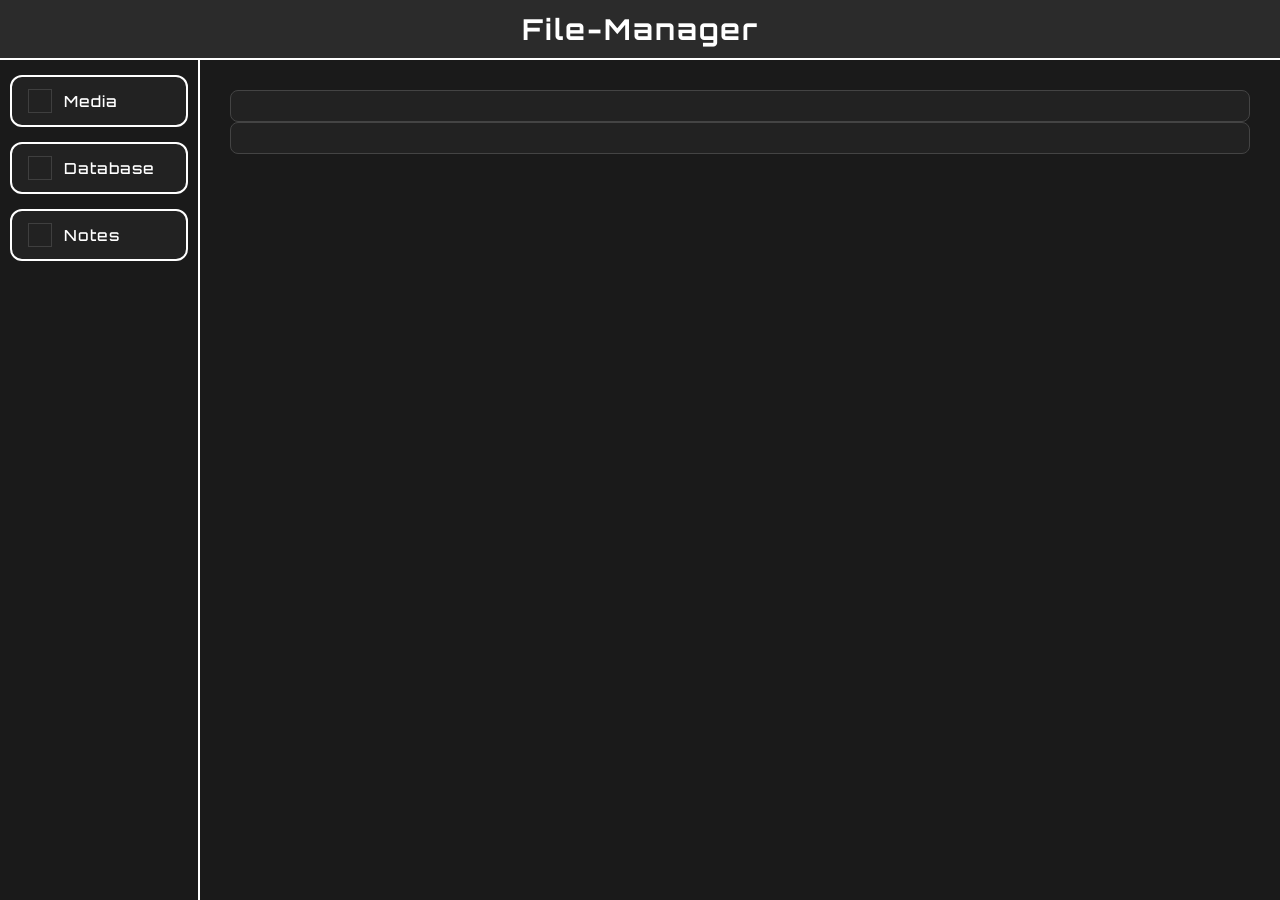
==== web/database.html @ 694a8e40 "start?" ====
<!DOCTYPE html>
<html>
    <head>
        <title>File-Manager</title>
        <link rel="stylesheet" href="/web/styles.css"/>
    </head>
    <body>
        <header>
            <h1 id="title">File-Manager</h1>
        </header>

        <nav>
            <div id = "Media">
                <img/>
                <h3 id="media_title">Media</h3>
            </div>
            <div id="db">
                <img/>
                <h3 id = "db_title">Database</h3>    
            </div>
            <div id="notes">
                <img/>
                <h3 id = "notes_title">Notes</h3>    
            </div>
        </nav>

        <main>
            <section>
                <section id="databese"></section>
                <section id="table"></section>
            </section>
        </main>
        <script src="/web/main.js"></script>
    </body>
</html>
---- web/styles.css ----
/* Google Font für den futuristischen Tech-Look */
@import url('https://fonts.googleapis.com/css2?family=Orbitron:wght@500;700&family=Roboto+Mono:wght@400;500&display=swap');

* {
    box-sizing: border-box;
    margin: 0;
    padding: 0;
}

body {
    background-color: #1a1a1a;
    color: #ffffff;
    font-family: 'Roboto Mono', monospace;
    display: grid;
    grid-template-rows: 60px 1fr;
    grid-template-columns: 200px 1fr;
    height: 100vh;
    overflow: hidden;
}

header {
    grid-column: 1 / -1;
    background-color: #2b2b2b;
    display: flex;
    align-items: center;
    justify-content: center;
    border-bottom: 2px solid #ffffff;
}

#title {
    font-family: 'Orbitron', sans-serif;
    font-size: 1.8rem;
    font-weight: 700;
    letter-spacing: 2px;
    color: #ffffff;
}
nav {
    grid-row: 2;
    grid-column: 1;
    background-color: #1a1a1a;
    display: flex;
    flex-direction: column;
    padding: 15px 10px;
    gap: 15px;
    border-right: 2px solid #ffffff;
}
nav > div {
    display: flex;
    align-items: center;
    gap: 12px;
    padding: 12px 16px;
    background-color: #222222;
    border: 2px solid #ffffff;
    border-radius: 12px;
    cursor: pointer;
    transition: background-color 0.2s ease, transform 0.1s ease;
}

nav > div:hover {
    background-color: #333333;
    transform: translateY(-2px);
}

nav > div:active {
    transform: translateY(0);
}

nav img {
    width: 24px;
    height: 24px;
    object-fit: contain;
    filter: invert(1); 
}

nav h3 {
    font-family: 'Orbitron', sans-serif;
    font-size: 0.95rem;
    font-weight: 500;
    letter-spacing: 1px;
}
main {
    grid-row: 2;
    grid-column: 2;
    padding: 30px;
    background-color: #1a1a1a;
    overflow-y: auto;
    display: flex;
    flex-direction: column;
    gap: 20px;
}
textarea#content {
    width: 100%;
    height: 80vh;
    background-color: #222222;
    color: #fdfcfd; 
    border: 1px solid #ffffff;
    border-radius: 8px;
    padding: 15px;
    font-family: 'Roboto Mono', monospace;
    font-size: 1rem;
    resize: none;
    outline: none;
}

textarea#content:focus {
    border-color: #19ff04;
}

input[type="file"] {
    background-color: #222222;
    color: #ffffff;
    padding: 10px;
    border: 1px solid #ffffff;
    border-radius: 8px;
    cursor: pointer;
}
#databese, #table {
    background-color: #222222;
    border: 1px solid #444444;
    border-radius: 8px;
    padding: 15px;
}
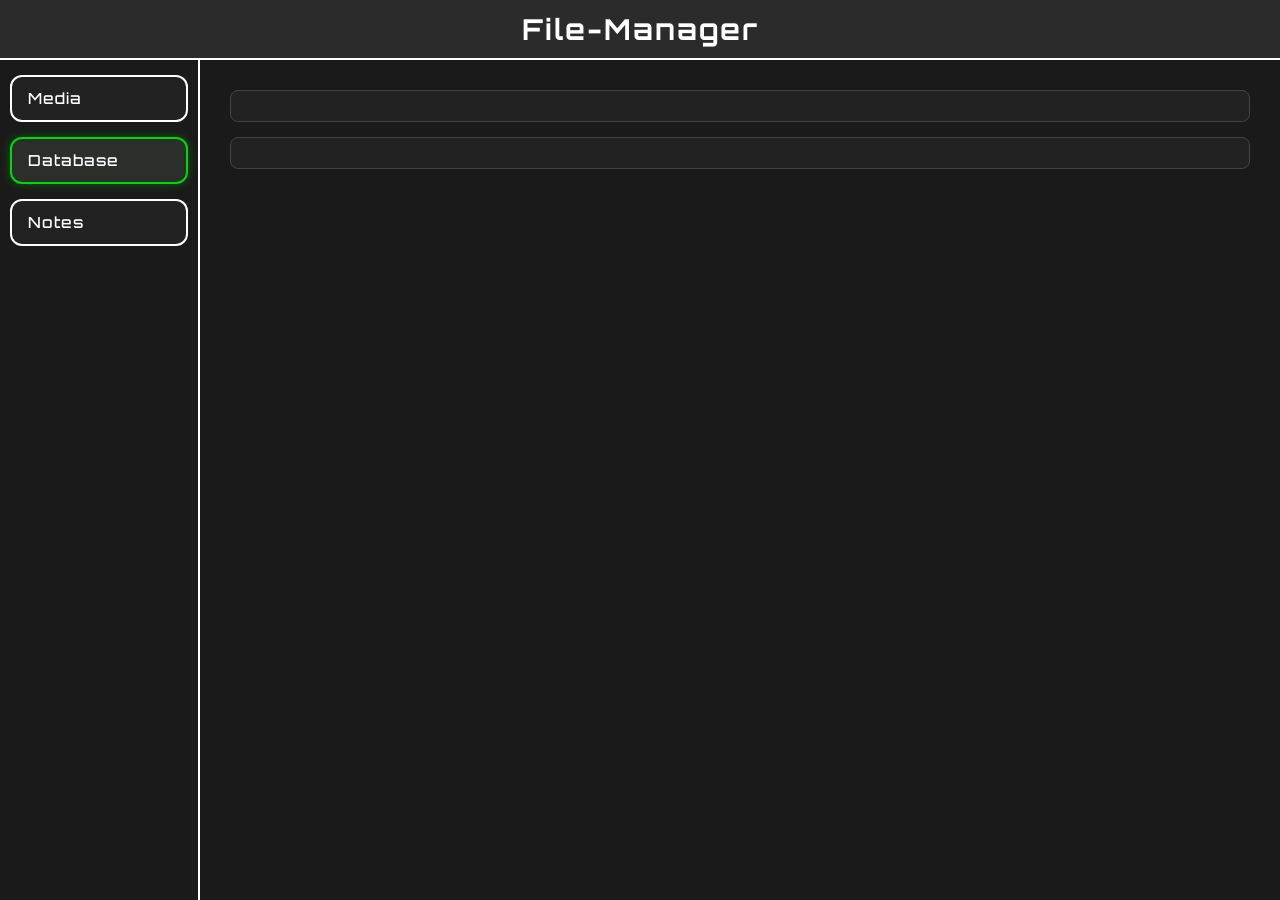
==== commit 18abc3f6: "html fix2" ====
--- a/web/database.html
+++ b/web/database.html
@@ -4,23 +4,20 @@
         <title>File-Manager</title>
         <link rel="stylesheet" href="/web/styles.css"/>
     </head>
-    <body>
+    <body data-page="database">
         <header>
             <h1 id="title">File-Manager</h1>
         </header>
 
         <nav>
-            <div id = "Media">
-                <img/>
+            <div class="nav-item" data-page="media">
                 <h3 id="media_title">Media</h3>
             </div>
-            <div id="db">
-                <img/>
-                <h3 id = "db_title">Database</h3>    
+            <div class="nav-item" data-page="database">
+                <h3 id="db_title">Database</h3>
             </div>
-            <div id="notes">
-                <img/>
-                <h3 id = "notes_title">Notes</h3>    
+            <div class="nav-item" data-page="notes">
+                <h3 id="notes_title">Notes</h3>
             </div>
         </nav>
 
--- a/web/styles.css
+++ b/web/styles.css
@@ -53,7 +53,7 @@
     border: 2px solid #ffffff;
     border-radius: 12px;
     cursor: pointer;
-    transition: background-color 0.2s ease, transform 0.1s ease;
+    transition: background-color 0.2s ease, transform 0.1s ease, border-color 0.2s ease;
 }
 
 nav > div:hover {
@@ -63,6 +63,12 @@
 
 nav > div:active {
     transform: translateY(0);
+}
+
+nav > div.active {
+    border-color: #00d80b;
+    background-color: #2a2f2a;
+    box-shadow: 0 0 10px rgba(0, 216, 11, 0.35);
 }
 
 nav img {
@@ -88,17 +94,41 @@
     flex-direction: column;
     gap: 20px;
 }
+
+main > section {
+    display: flex;
+    flex-direction: column;
+    gap: 15px;
+}
+
+button {
+    width: fit-content;
+    padding: 10px 18px;
+    background-color: #2b2b2b;
+    color: #ffffff;
+    border: 1px solid #ffffff;
+    border-radius: 8px;
+    cursor: pointer;
+    font-family: 'Roboto Mono', monospace;
+    transition: background-color 0.2s ease, border-color 0.2s ease;
+}
+
+button:hover {
+    background-color: #3b3b3b;
+    border-color: #19ff04;
+}
+
 textarea#content {
     width: 100%;
-    height: 80vh;
+    min-height: 300px;
     background-color: #222222;
-    color: #fdfcfd; 
+    color: #fdfcfd;
     border: 1px solid #ffffff;
     border-radius: 8px;
     padding: 15px;
     font-family: 'Roboto Mono', monospace;
     font-size: 1rem;
-    resize: none;
+    resize: vertical;
     outline: none;
 }
 
@@ -114,6 +144,23 @@
     border-radius: 8px;
     cursor: pointer;
 }
+
+#media-list {
+    list-style: none;
+    display: flex;
+    flex-direction: column;
+    gap: 8px;
+    padding: 10px 0;
+}
+
+#media-list li {
+    background-color: #222222;
+    border: 1px solid #444444;
+    border-radius: 6px;
+    padding: 10px 12px;
+    color: #ffffff;
+}
+
 #databese, #table {
     background-color: #222222;
     border: 1px solid #444444;
